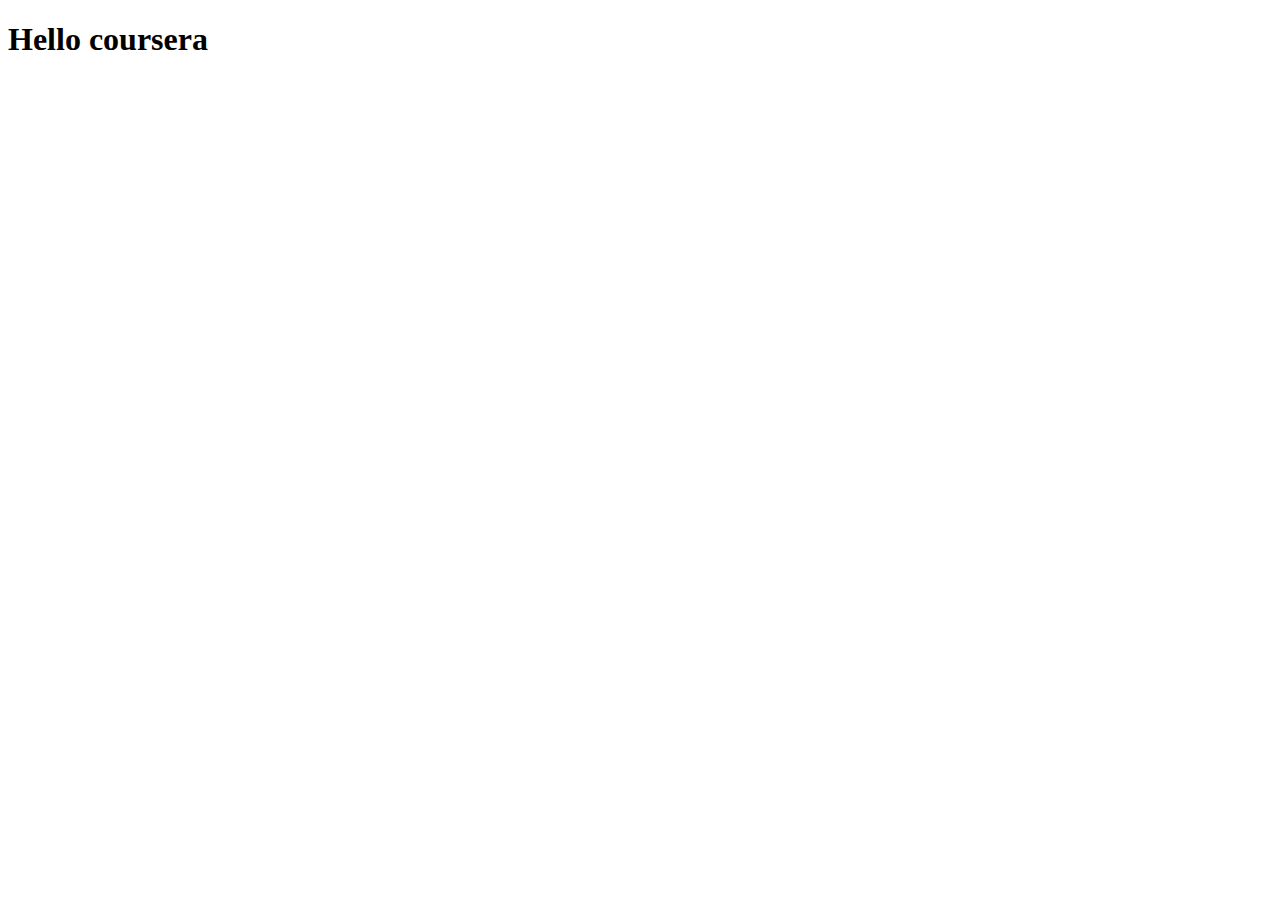
==== index.html @ c41d756a "New index file (html)" ====
<!DOCTYPE html>
<html lang="en">
<head>
    <meta charset="UTF-8">
    <meta name="viewport" content="width=device-width, initial-scale=1.0">
    <title>Document</title>
</head>
<body>
    <h1>Hello coursera</h1>
</body>
</html>
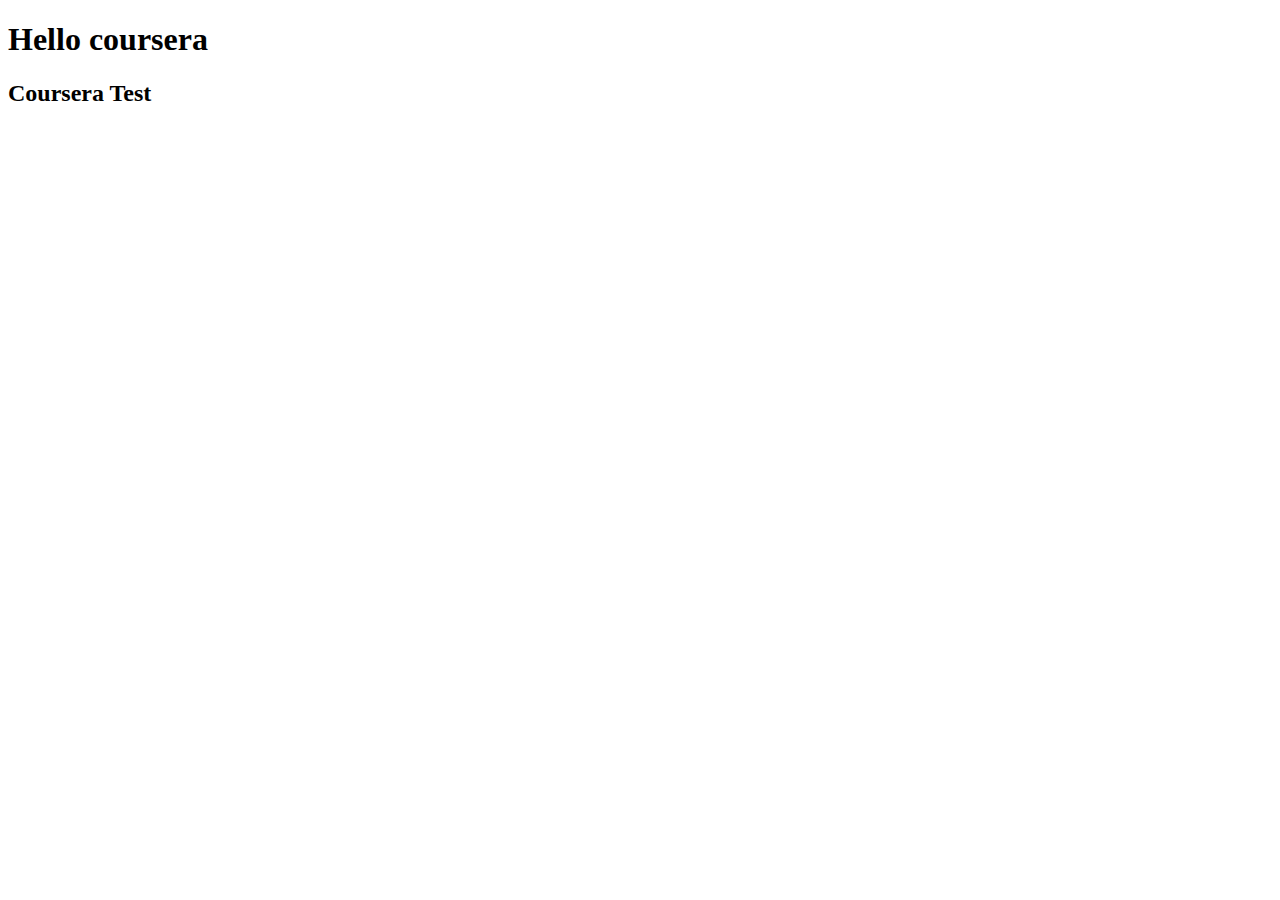
==== commit b2408838: "From a new branch" ====
--- a/index.html
+++ b/index.html
@@ -7,5 +7,6 @@
 </head>
 <body>
     <h1>Hello coursera</h1>
+    <h2>Coursera Test</h2>
 </body>
 </html>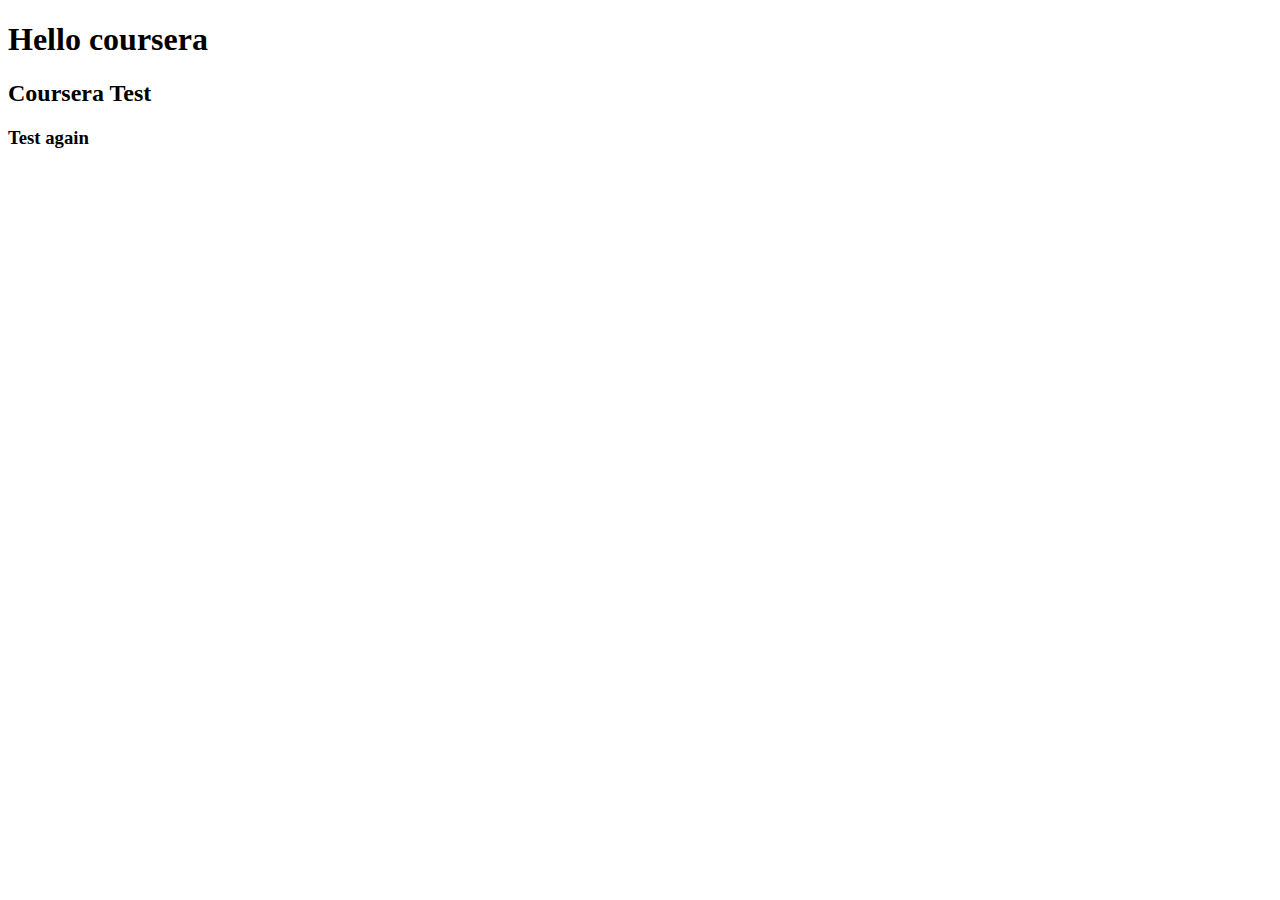
==== commit 4dd466ef: "h3 added in index.html" ====
--- a/index.html
+++ b/index.html
@@ -8,5 +8,6 @@
 <body>
     <h1>Hello coursera</h1>
     <h2>Coursera Test</h2>
+    <h3>Test again</h3>
 </body>
 </html>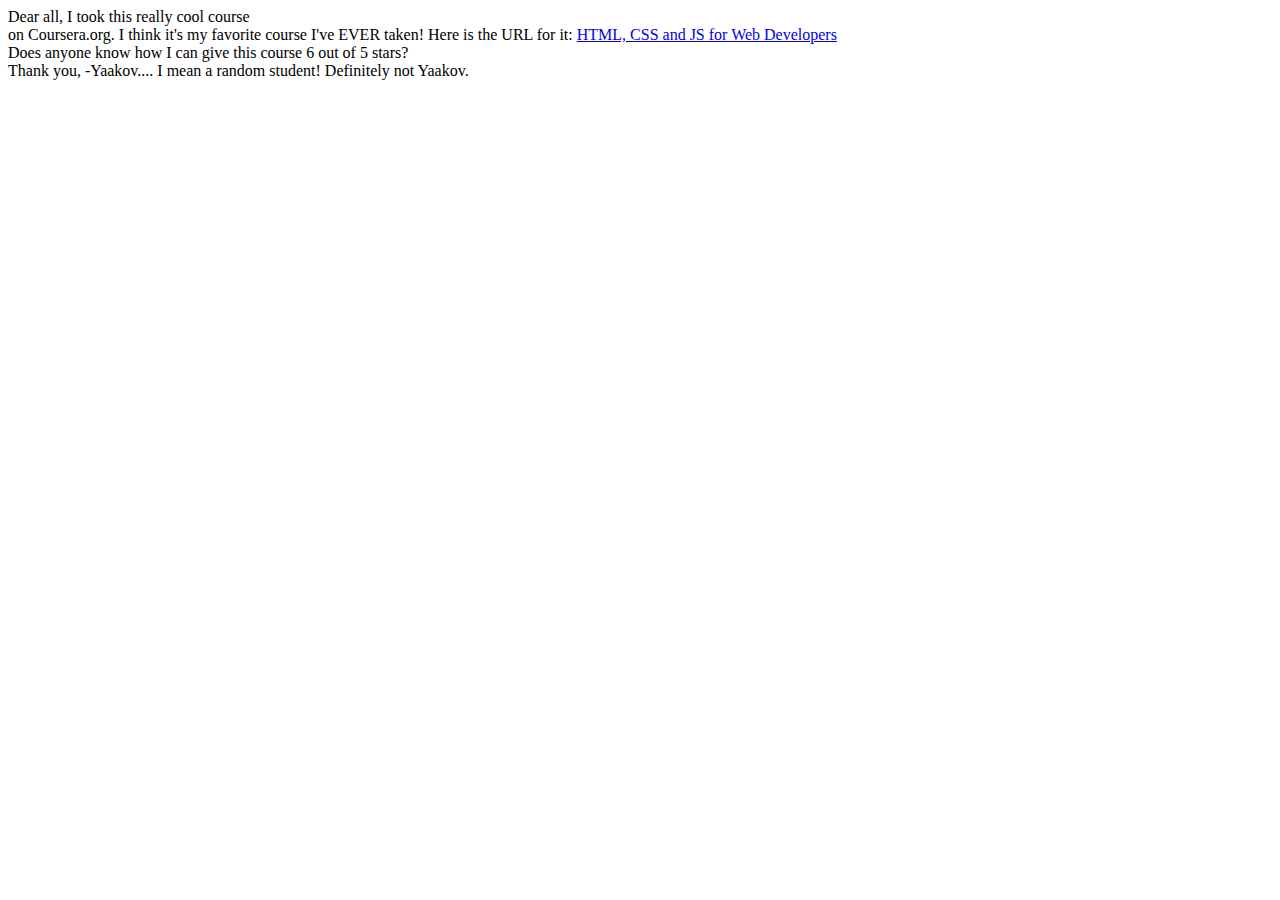
==== commit 69fc04dd: "module2-solution" ====
--- a/index.html
+++ b/index.html
@@ -6,8 +6,21 @@
     <title>Document</title>
 </head>
 <body>
-    <h1>Hello coursera</h1>
-    <h2>Coursera Test</h2>
-    <h3>Test again</h3>
+    <div>Dear all,
+        <span>I took this really cool course
+        </span></div>
+        <span>on Coursera.org. I think it's
+        my favorite course I've EVER taken!
+        Here is the URL for it:
+        </span>
+        <a href="...">HTML, CSS and JS for Web Developers</a>
+        <div>
+        Does anyone know how I can give this course 6
+        out of 5 stars?
+        </div>
+        <div>
+        Thank you,
+        -Yaakov.... I mean a random student! Definitely not Yaakov.
+        </div>
 </body>
 </html>